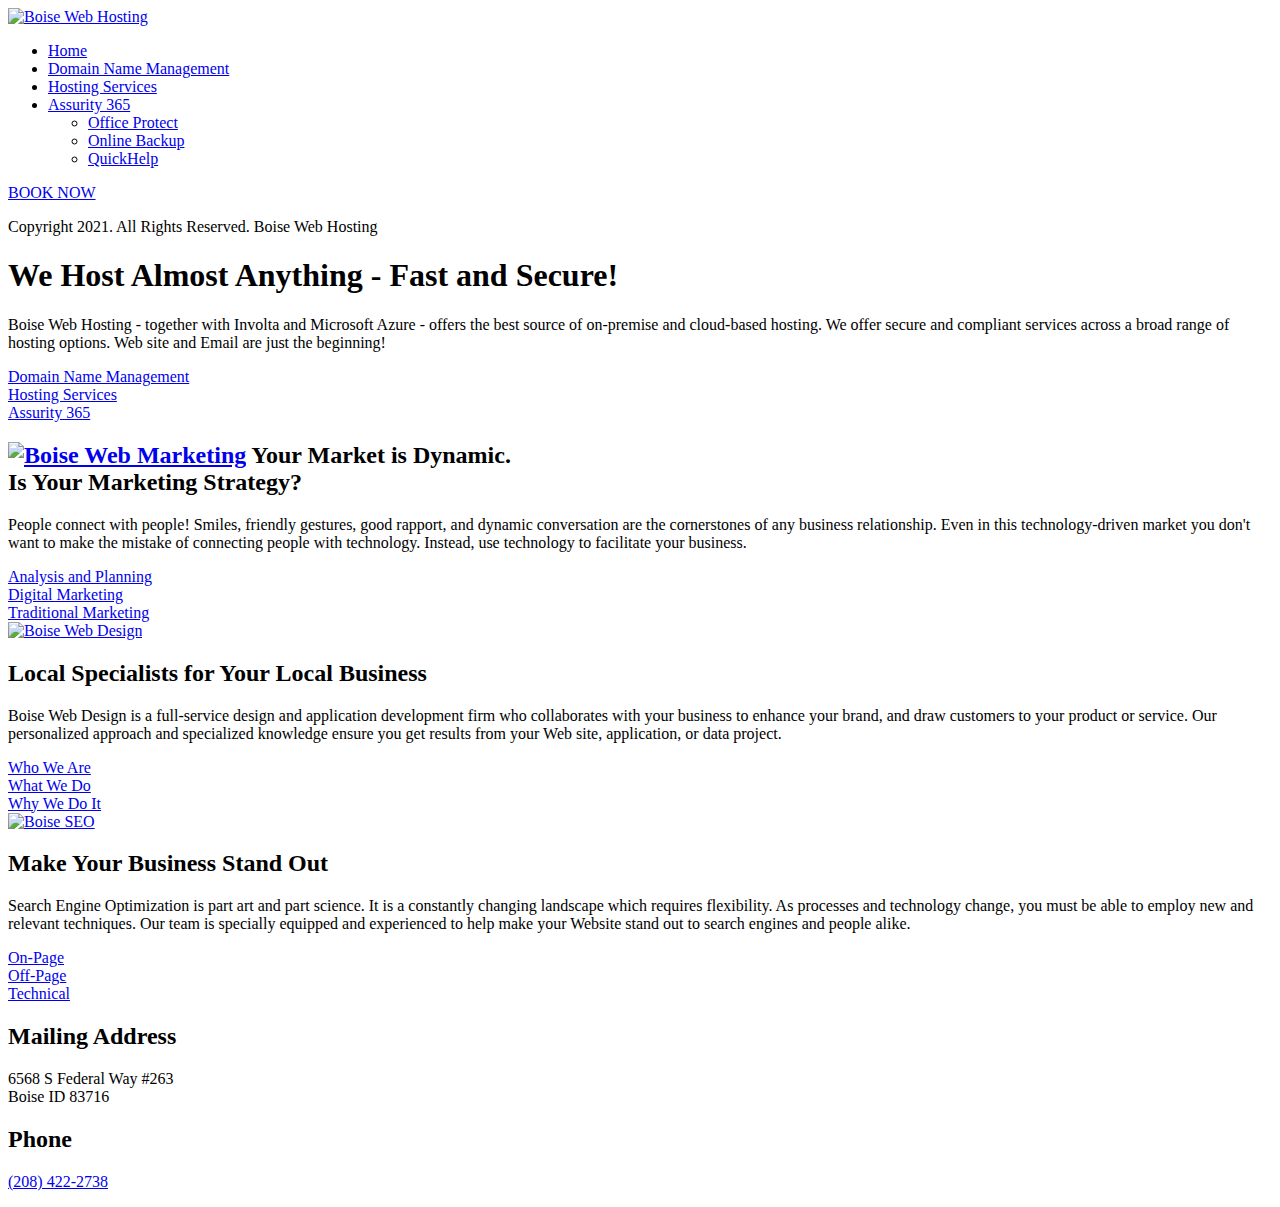
==== index.html @ e7d99a5c "Save local changes before rebase" ====
<!DOCTYPE html>
<html lang="en-us">
<head>
    <meta charset="utf-8"/>
    <meta name="viewport" content="width=device-width, initial-scale=1.0"/>
    <title>Fast and Secure Web Hosting - Boise Web Hosting</title>
    <meta name="description" content="Web Hosting - Boise, Idaho. We provide an extensive assortment of strategic internet hosting tools to our Idaho Website clients.">
    <meta name="author" content="Boise Web Hosting">
    <meta name="keywords" content="">
    <meta property="og:locale" content="en_US"/>
    <meta property="og:type" content="business.business"/>
    <meta property="og:url" content="https://boisewebhosting.com/"/>
    <meta property="og:title" content="Fast and Secure Web Hosting - Boise Web Hosting"/>
    <meta property="og:image" content="https://boisewebhosting.com/"/>
    <meta property="business:contact_data:street_address" content=""/>
    <meta property="business:contact_data:locality" content=""/>
    <meta property="business:contact_data:state" content="ID"/>
    <meta property="business:contact_data:postal_code" content=""/>
    <meta property="business:contact_data:country_name" content="United States"/>
    <meta property="place:location:latitude" content="43.636730"/>
    <meta property="place:location:longitude" content="-116.258760"/>
    <meta property="og:description" content="Web Hosting - Boise, Idaho. We provide an extensive assortment of strategic internet hosting tools to our Idaho Website clients."/>
    <meta property="og:site_name" content="http://boisewebhosting.com"/>
    <link rel="canonical" href="https://boisewebhosting.com/"/>
    <link rel="stylesheet" href="https://boisewebhosting.com/css/site.min.css"/>
    <link rel="stylesheet" href="https://cdnjs.cloudflare.com/ajax/libs/aos/2.3.4/aos.css">
    <!-- HTML5 shim and Respond.js for IE8 support of HTML5 elements and media queries -->
    <!--[if lt IE 9]>
      <script src="https://oss.maxcdn.com/html5shiv/3.7.3/html5shiv.min.js"></script>
      <script src="https://oss.maxcdn.com/respond/1.4.2/respond.min.js"></script>
    <![endif]-->
</head>
<body>
  <div id="nav-container">
      <div class="inner">
          <div class="wrapper">
              <a id="logo" href="https://boisewebhosting.com/"><img src="https://boisewebhosting.com/images/boise-web-hosting-logo.png" alt="Boise Web Hosting"></a>
              <nav id="nav-main">
                  <ul id="navigation" class="slimmenu">
                      <li class="current">
                          <a href="https://boisewebhosting.com/">Home</a>
                      </li>
                      <li>
                          <a href="https://boisewebhosting.com/domain-name-registrations-idaho">Domain Name Management</a>
                      </li>
                      <li>
                          <a href="https://boisewebhosting.com/idaho-website-host-company">Hosting Services</a>
                      </li>
                      <li>
                          <a href="https://boisewebhosting.com/assurity-365">Assurity 365</a>
                          <ul class="child">
                              <li>
                                  <a href="https://boisewebhosting.com/office-protect">Office Protect</a>
                              </li>
                              <li>
                                  <a href="https://boisewebhosting.com/online-backup">Online Backup</a>
                              </li>
                              <li>
                                  <a href="https://boisewebhosting.com/quickhelp">QuickHelp</a>
                              </li>
                          </ul>
                      </li>
                  </ul>
              </nav>
          </div>
      </div>
  </div>
  <div id="footer">
      <div class="half-left">
          <a class="footer-link" target="_blank" href="#">BOOK NOW</a>
      </div>
      <div class="half-right">
          <p>
              Copyright 2021. All Rights Reserved. Boise Web Hosting
          </p>
      </div>
  </div>
  <div id="fullpage">
      <div class="section" id="section1">
          <div class="slide" id="hosting">
              <div class="inner">
                  <div class="content-wide">
                      <div data-aos="fade-down">
                          <h1 class="large">
                              We Host Almost Anything - Fast and Secure!
                          </h1>
                      </div>
                      <div data-aos="fade-up"><div class="underline"></div></div>
                      <div data-aos="fade-right">
                          <p class="align-center">
                              Boise Web Hosting - together with Involta and Microsoft Azure - offers the best source of on-premise and cloud-based hosting. We offer secure and compliant services across a broad range of hosting options. Web site and Email are just the beginning!
                          </p>
                      </div>
                      <div class="sublinks">
                          <div data-aos="fade-down-left"><a href="https://boisewebhosting.com/domain-name-registrations-idaho">Domain Name Management</a></div>
                          <div data-aos="fade-down-right"><a href="https://boisewebhosting.com/idaho-website-host-company">Hosting Services</a></div>
                          <div data-aos="fade-down"><a href="https://boisewebhosting.com/assurity-365">Assurity 365</a></div>
                      </div>
                  </div>
              </div>
          </div>
          <div class="slide" id="marketing">
              <div class="inner">
                  <div class="content-wide">
                      <div data-aos="fade-down">
                          <h2 class="large">
                              <a class="brand-link" href="http://boisewebmarketing.com/"><img src="https://boisewebhosting.com/images/boise-web-marketing-logo.png" alt="Boise Web Marketing"></a>
                              Your Market is Dynamic.
                              <br>
                              Is Your Marketing Strategy?
                          </h2>
                      </div>
                      <div data-aos="fade-right">
                          <p class="align-center">
                              People connect with people! Smiles, friendly gestures, good rapport, and dynamic conversation are the cornerstones of any business relationship. Even in this technology-driven market you don't want to make the mistake of connecting people with technology. Instead, use technology to facilitate your business.
                          </p>
                      </div>
                      <div class="sublinks">
                          <div data-aos="fade-down-left"><a href="#">Analysis and Planning</a></div>
                          <div data-aos="fade-down-right"><a href="#">Digital Marketing</a></div>
                          <div data-aos="fade-down"><a href="#">Traditional Marketing</a></div>
                      </div>
                  </div>
              </div>
          </div>
          <div class="slide" id="design">
              <div class="inner">
                  <div class="content-wide">
                      <div data-aos="fade-down">
                          <a class="brand-link" href="#"><img src="https://boisewebhosting.com/images/boise-web-design-logo.png" alt="Boise Web Design"></a>
                          <h2 class="large">
                              Local Specialists for Your Local Business
                          </h2>
                      </div>
                      <div data-aos="fade-up"><div class="underline"></div></div>
                      <div data-aos="fade-right">
                          <p class="align-center">
                              Boise Web Design is a full-service design and application development firm who collaborates with your business to enhance your brand, and draw customers to your product or service. Our personalized approach and specialized knowledge ensure you get results from your Web site, application, or data project.
                          </p>
                      </div>
                      <div class="sublinks">
                          <div data-aos="fade-down-left"><a href="#">Who We Are</a></div>
                          <div data-aos="fade-down-right"><a href="#">What We Do</a></div>
                          <div data-aos="fade-down"><a href="#">Why We Do It</a></div>
                      </div>
                  </div>
              </div>
          </div>
          <div class="slide" id="seo">
              <div class="inner">
                  <div class="content-wide">
                      <div data-aos="fade-down">
                          <a class="brand-link" href="#"><img src="https://boisewebhosting.com/images/boise-seo-logo.png" alt="Boise SEO"></a>
                          <h2 class="large">
                              Make Your Business Stand Out
                          </h2>
                      </div>
                      <div data-aos="fade-up"><div class="underline"></div></div>
                      <div data-aos="fade-right">
                          <p class="align-center">
                              Search Engine Optimization is part art and part science. It is a constantly changing landscape which requires flexibility. As processes and technology change, you must be able to employ new and relevant techniques. Our team is specially equipped and experienced to help make your Website stand out to search engines and people alike.
                          </p>
                      </div>
                      <div class="sublinks">
                          <div data-aos="fade-down-left"><a href="#">On-Page</a></div>
                          <div data-aos="fade-down-right"><a href="#">Off-Page</a></div>
                          <div data-aos="fade-down"><a href="#">Technical</a></div>
                      </div>
                  </div>
              </div>
          </div>
      </div>
      <div id="anchor-footer" class="section footer">
          <div class="inner">
              <div>
                  <h2>Mailing Address</h2>
                  <p>
                      6568 S Federal Way #263
                      <br/>
                      Boise ID  83716
                  </p>
                  <h2>
                      Phone
                  </h2>
                  <p>
                      <a href="tel:12084222738">(208) 422-2738</a>
                  </p>
              </div>
          </div>
      </div>
  </div>
  <!-- Your Chat Plugin code -->
  <div class="fb-customerchat" attribution="setup_tool" page_id="365217893914590" theme_color="#fa3c4c" logged_in_greeting="We love to answer questions, just ask!" logged_out_greeting="We love to answer questions, just ask!">
  </div>
  <script src="https://ajax.aspnetcdn.com/ajax/jquery/jquery-3.3.1.min.js" crossorigin="anonymous" integrity=""></script>
  <script>(window.jQuery||document.write("\u003Cscript src=\u0022/lib/jquery/dist/jquery.min.js\u0022 crossorigin=\u0022anonymous\u0022 integrity=\u0022sha384-tsQFqpEReu7ZLhBV2VZlAu7zcOV\u002BrXbYlF2cqB8txI/8aZajjp4Bqd\u002BV6D5IgvKT\u0022\u003E\u003C/script\u003E"));</script>
  <script src="https://cdnjs.cloudflare.com/ajax/libs/aos/2.3.4/aos.js"></script>
  <script src="https://boisewebhosting.com/js/site.min.js"></script>
  <script>
      $(document).ready(function () {
          $('#fullpage').fullpage({
              //options here
              responsiveWidth: 960,
              responsiveHeight: 740,
              autoScrolling: false,
              scrollBar: true,
              licenseKey: '',
              paddingTop: '120px',
              paddingBottom: '62px',
              scrollingSpeed: 1000,
              touchSensitivity: 36,
              afterResponsive: function (isResponsive) {

              }
          });
          $.fn.fullpage.setAllowScrolling(true);
      });
  </script>
  <script>
      AOS.init({
          disable: false,
          initClassName: 'aos-init',
          animatedClassName: 'aos-animate',
          useClassNames: false,
          disableMutationObserver: false,
          debounceDelay: 50,
          throttleDelay: 99,
          offset: 120,
          delay: 0,
          duration: 400,
          startEvent: 'load',
          easing: 'ease',
          anchorPlacement: 'top-bottom',
      });
      window.addEventListener('load', AOS.refresh);
  </script>
  <script async="">
      $('#navigation').slimmenu(
          {
              resizeWidth: '960',
              collapserTitle: 'Main Menu',
              animSpeed: 'medium',
              easingEffect: null
          });
  </script>
</body>
</html>
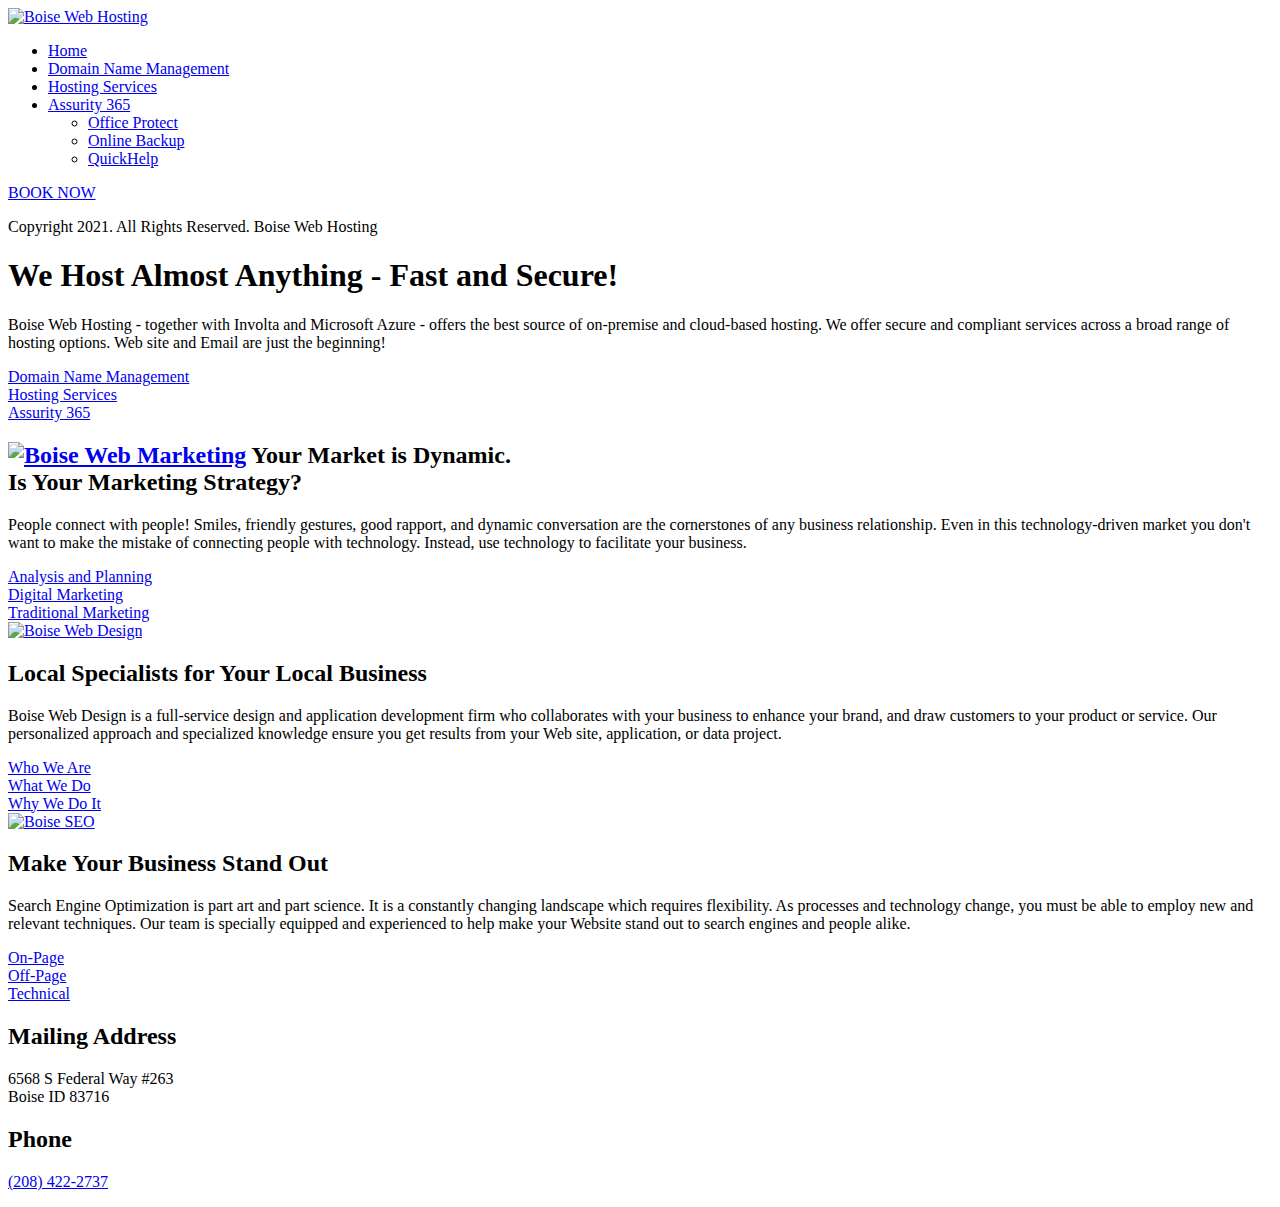
==== commit 3903bb2f: "added all pages" ====
--- a/index.html
+++ b/index.html
@@ -31,217 +31,217 @@
     <![endif]-->
 </head>
 <body>
-  <div id="nav-container">
-      <div class="inner">
-          <div class="wrapper">
-              <a id="logo" href="https://boisewebhosting.com/"><img src="https://boisewebhosting.com/images/boise-web-hosting-logo.png" alt="Boise Web Hosting"></a>
-              <nav id="nav-main">
-                  <ul id="navigation" class="slimmenu">
-                      <li class="current">
-                          <a href="https://boisewebhosting.com/">Home</a>
-                      </li>
-                      <li>
-                          <a href="https://boisewebhosting.com/domain-name-registrations-idaho">Domain Name Management</a>
-                      </li>
-                      <li>
-                          <a href="https://boisewebhosting.com/idaho-website-host-company">Hosting Services</a>
-                      </li>
-                      <li>
-                          <a href="https://boisewebhosting.com/assurity-365">Assurity 365</a>
-                          <ul class="child">
-                              <li>
-                                  <a href="https://boisewebhosting.com/office-protect">Office Protect</a>
-                              </li>
-                              <li>
-                                  <a href="https://boisewebhosting.com/online-backup">Online Backup</a>
-                              </li>
-                              <li>
-                                  <a href="https://boisewebhosting.com/quickhelp">QuickHelp</a>
-                              </li>
-                          </ul>
-                      </li>
-                  </ul>
-              </nav>
-          </div>
-      </div>
-  </div>
-  <div id="footer">
-      <div class="half-left">
-          <a class="footer-link" target="_blank" href="#">BOOK NOW</a>
-      </div>
-      <div class="half-right">
-          <p>
-              Copyright 2021. All Rights Reserved. Boise Web Hosting
-          </p>
-      </div>
-  </div>
-  <div id="fullpage">
-      <div class="section" id="section1">
-          <div class="slide" id="hosting">
-              <div class="inner">
-                  <div class="content-wide">
-                      <div data-aos="fade-down">
-                          <h1 class="large">
-                              We Host Almost Anything - Fast and Secure!
-                          </h1>
-                      </div>
-                      <div data-aos="fade-up"><div class="underline"></div></div>
-                      <div data-aos="fade-right">
-                          <p class="align-center">
-                              Boise Web Hosting - together with Involta and Microsoft Azure - offers the best source of on-premise and cloud-based hosting. We offer secure and compliant services across a broad range of hosting options. Web site and Email are just the beginning!
-                          </p>
-                      </div>
-                      <div class="sublinks">
-                          <div data-aos="fade-down-left"><a href="https://boisewebhosting.com/domain-name-registrations-idaho">Domain Name Management</a></div>
-                          <div data-aos="fade-down-right"><a href="https://boisewebhosting.com/idaho-website-host-company">Hosting Services</a></div>
-                          <div data-aos="fade-down"><a href="https://boisewebhosting.com/assurity-365">Assurity 365</a></div>
-                      </div>
-                  </div>
-              </div>
-          </div>
-          <div class="slide" id="marketing">
-              <div class="inner">
-                  <div class="content-wide">
-                      <div data-aos="fade-down">
-                          <h2 class="large">
-                              <a class="brand-link" href="http://boisewebmarketing.com/"><img src="https://boisewebhosting.com/images/boise-web-marketing-logo.png" alt="Boise Web Marketing"></a>
-                              Your Market is Dynamic.
-                              <br>
-                              Is Your Marketing Strategy?
-                          </h2>
-                      </div>
-                      <div data-aos="fade-right">
-                          <p class="align-center">
-                              People connect with people! Smiles, friendly gestures, good rapport, and dynamic conversation are the cornerstones of any business relationship. Even in this technology-driven market you don't want to make the mistake of connecting people with technology. Instead, use technology to facilitate your business.
-                          </p>
-                      </div>
-                      <div class="sublinks">
-                          <div data-aos="fade-down-left"><a href="#">Analysis and Planning</a></div>
-                          <div data-aos="fade-down-right"><a href="#">Digital Marketing</a></div>
-                          <div data-aos="fade-down"><a href="#">Traditional Marketing</a></div>
-                      </div>
-                  </div>
-              </div>
-          </div>
-          <div class="slide" id="design">
-              <div class="inner">
-                  <div class="content-wide">
-                      <div data-aos="fade-down">
-                          <a class="brand-link" href="#"><img src="https://boisewebhosting.com/images/boise-web-design-logo.png" alt="Boise Web Design"></a>
-                          <h2 class="large">
-                              Local Specialists for Your Local Business
-                          </h2>
-                      </div>
-                      <div data-aos="fade-up"><div class="underline"></div></div>
-                      <div data-aos="fade-right">
-                          <p class="align-center">
-                              Boise Web Design is a full-service design and application development firm who collaborates with your business to enhance your brand, and draw customers to your product or service. Our personalized approach and specialized knowledge ensure you get results from your Web site, application, or data project.
-                          </p>
-                      </div>
-                      <div class="sublinks">
-                          <div data-aos="fade-down-left"><a href="#">Who We Are</a></div>
-                          <div data-aos="fade-down-right"><a href="#">What We Do</a></div>
-                          <div data-aos="fade-down"><a href="#">Why We Do It</a></div>
-                      </div>
-                  </div>
-              </div>
-          </div>
-          <div class="slide" id="seo">
-              <div class="inner">
-                  <div class="content-wide">
-                      <div data-aos="fade-down">
-                          <a class="brand-link" href="#"><img src="https://boisewebhosting.com/images/boise-seo-logo.png" alt="Boise SEO"></a>
-                          <h2 class="large">
-                              Make Your Business Stand Out
-                          </h2>
-                      </div>
-                      <div data-aos="fade-up"><div class="underline"></div></div>
-                      <div data-aos="fade-right">
-                          <p class="align-center">
-                              Search Engine Optimization is part art and part science. It is a constantly changing landscape which requires flexibility. As processes and technology change, you must be able to employ new and relevant techniques. Our team is specially equipped and experienced to help make your Website stand out to search engines and people alike.
-                          </p>
-                      </div>
-                      <div class="sublinks">
-                          <div data-aos="fade-down-left"><a href="#">On-Page</a></div>
-                          <div data-aos="fade-down-right"><a href="#">Off-Page</a></div>
-                          <div data-aos="fade-down"><a href="#">Technical</a></div>
-                      </div>
-                  </div>
-              </div>
-          </div>
-      </div>
-      <div id="anchor-footer" class="section footer">
-          <div class="inner">
-              <div>
-                  <h2>Mailing Address</h2>
-                  <p>
-                      6568 S Federal Way #263
-                      <br/>
-                      Boise ID  83716
-                  </p>
-                  <h2>
-                      Phone
-                  </h2>
-                  <p>
-                      <a href="tel:12084222738">(208) 422-2738</a>
-                  </p>
-              </div>
-          </div>
-      </div>
-  </div>
-  <!-- Your Chat Plugin code -->
-  <div class="fb-customerchat" attribution="setup_tool" page_id="365217893914590" theme_color="#fa3c4c" logged_in_greeting="We love to answer questions, just ask!" logged_out_greeting="We love to answer questions, just ask!">
-  </div>
-  <script src="https://ajax.aspnetcdn.com/ajax/jquery/jquery-3.3.1.min.js" crossorigin="anonymous" integrity=""></script>
-  <script>(window.jQuery||document.write("\u003Cscript src=\u0022/lib/jquery/dist/jquery.min.js\u0022 crossorigin=\u0022anonymous\u0022 integrity=\u0022sha384-tsQFqpEReu7ZLhBV2VZlAu7zcOV\u002BrXbYlF2cqB8txI/8aZajjp4Bqd\u002BV6D5IgvKT\u0022\u003E\u003C/script\u003E"));</script>
-  <script src="https://cdnjs.cloudflare.com/ajax/libs/aos/2.3.4/aos.js"></script>
-  <script src="https://boisewebhosting.com/js/site.min.js"></script>
-  <script>
-      $(document).ready(function () {
-          $('#fullpage').fullpage({
-              //options here
-              responsiveWidth: 960,
-              responsiveHeight: 740,
-              autoScrolling: false,
-              scrollBar: true,
-              licenseKey: '',
-              paddingTop: '120px',
-              paddingBottom: '62px',
-              scrollingSpeed: 1000,
-              touchSensitivity: 36,
-              afterResponsive: function (isResponsive) {
+    <div id="nav-container">
+        <div class="inner">
+            <div class="wrapper">
+                <a id="logo" href="https://boisewebhosting.com/"><img src="https://boisewebhosting.com/images/boise-web-hosting-logo.png" alt="Boise Web Hosting"></a>
+                <nav id="nav-main">
+                    <ul id="navigation" class="slimmenu">
+                        <li class="current">
+                            <a href="https://boisewebhosting.com/">Home</a>
+                        </li>
+                        <li>
+                            <a href="https://boisewebhosting.com/domain-name-registrations-idaho">Domain Name Management</a>
+                        </li>
+                        <li>
+                            <a href="https://boisewebhosting.com/idaho-website-host-company">Hosting Services</a>
+                        </li>
+                        <li>
+                            <a href="https://boisewebhosting.com/assurity-365">Assurity 365</a>
+                            <ul class="child">
+                                <li>
+                                    <a href="https://boisewebhosting.com/office-protect">Office Protect</a>
+                                </li>
+                                <li>
+                                    <a href="https://boisewebhosting.com/online-backup">Online Backup</a>
+                                </li>
+                                <li>
+                                    <a href="https://boisewebhosting.com/quickhelp">QuickHelp</a>
+                                </li>
+                            </ul>
+                        </li>
+                    </ul>
+                </nav>
+            </div>
+        </div>
+    </div>
+    <div id="footer">
+        <div class="half-left">
+            <a class="footer-link" target="_blank" href="https://outlook.office365.com/owa/calendar/BaileyAssociates@shawnwbailey.com/bookings/">BOOK NOW</a>
+        </div>
+        <div class="half-right">
+            <p>
+                Copyright 2021. All Rights Reserved. Boise Web Hosting
+            </p>
+        </div>
+    </div>
+    <div id="fullpage">
+        <div class="section" id="section1">
+            <div class="slide" id="hosting">
+                <div class="inner">
+                    <div class="content-wide">
+                        <div data-aos="fade-down">
+                            <h1 class="large">
+                                We Host Almost Anything - Fast and Secure!
+                            </h1>
+                        </div>
+                        <div data-aos="fade-up"><div class="underline"></div></div>
+                        <div data-aos="fade-right">
+                            <p class="align-center">
+                                Boise Web Hosting - together with Involta and Microsoft Azure - offers the best source of on-premise and cloud-based hosting. We offer secure and compliant services across a broad range of hosting options. Web site and Email are just the beginning!
+                            </p>
+                        </div>
+                        <div class="sublinks">
+                            <div data-aos="fade-down-left"><a href="https://boisewebhosting.com/domain-name-registrations-idaho">Domain Name Management</a></div>
+                            <div data-aos="fade-down-right"><a href="https://boisewebhosting.com/idaho-website-host-company">Hosting Services</a></div>
+                            <div data-aos="fade-down"><a href="https://boisewebhosting.com/assurity-365">Assurity 365</a></div>
+                        </div>
+                    </div>
+                </div>
+            </div>
+            <div class="slide" id="marketing">
+                <div class="inner">
+                    <div class="content-wide">
+                        <div data-aos="fade-down">
+                            <h2 class="large">
+                                <a class="brand-link" href="http://boisewebmarketing.com/"><img src="https://boisewebhosting.com/images/boise-web-marketing-logo.png" alt="Boise Web Marketing"></a>
+                                Your Market is Dynamic.
+                                <br>
+                                Is Your Marketing Strategy?
+                            </h2>
+                        </div>
+                        <div data-aos="fade-right">
+                            <p class="align-center">
+                                People connect with people! Smiles, friendly gestures, good rapport, and dynamic conversation are the cornerstones of any business relationship. Even in this technology-driven market you don't want to make the mistake of connecting people with technology. Instead, use technology to facilitate your business.
+                            </p>
+                        </div>
+                        <div class="sublinks">
+                            <div data-aos="fade-down-left"><a href="http://boisewebmarketing.com/analysis-planning">Analysis and Planning</a></div>
+                            <div data-aos="fade-down-right"><a href="http://boisewebmarketing.com/digital-marketing">Digital Marketing</a></div>
+                            <div data-aos="fade-down"><a href="http://boisewebmarketing.com/traditional-marketing">Traditional Marketing</a></div>
+                        </div>
+                    </div>
+                </div>
+            </div>
+            <div class="slide" id="design">
+                <div class="inner">
+                    <div class="content-wide">
+                        <div data-aos="fade-down">
+                            <a class="brand-link" href="http://boisewebdesign.com/"><img src="https://boisewebhosting.com/images/boise-web-design-logo.png" alt="Boise Web Design"></a>
+                            <h2 class="large">
+                                Local Specialists for Your Local Business
+                            </h2>
+                        </div>
+                        <div data-aos="fade-up"><div class="underline"></div></div>
+                        <div data-aos="fade-right">
+                            <p class="align-center">
+                                Boise Web Design is a full-service design and application development firm who collaborates with your business to enhance your brand, and draw customers to your product or service. Our personalized approach and specialized knowledge ensure you get results from your Web site, application, or data project.
+                            </p>
+                        </div>
+                        <div class="sublinks">
+                            <div data-aos="fade-down-left"><a href="http://boisewebdesign.com/who-we-are">Who We Are</a></div>
+                            <div data-aos="fade-down-right"><a href="http://boisewebdesign.com/what-we-do">What We Do</a></div>
+                            <div data-aos="fade-down"><a href="http://boisewebdesign.com/why-we-do-it">Why We Do It</a></div>
+                        </div>
+                    </div>
+                </div>
+            </div>
+            <div class="slide" id="seo">
+                <div class="inner">
+                    <div class="content-wide">
+                        <div data-aos="fade-down">
+                            <a class="brand-link" href="http://boiseseo.com/"><img src="https://boisewebhosting.com/images/boise-seo-logo.png" alt="Boise SEO"></a>
+                            <h2 class="large">
+                                Make Your Business Stand Out
+                            </h2>
+                        </div>
+                        <div data-aos="fade-up"><div class="underline"></div></div>
+                        <div data-aos="fade-right">
+                            <p class="align-center">
+                                Search Engine Optimization is part art and part science. It is a constantly changing landscape which requires flexibility. As processes and technology change, you must be able to employ new and relevant techniques. Our team is specially equipped and experienced to help make your Website stand out to search engines and people alike.
+                            </p>
+                        </div>
+                        <div class="sublinks">
+                            <div data-aos="fade-down-left"><a href="http://boiseseo.com/on-page-seo">On-Page</a></div>
+                            <div data-aos="fade-down-right"><a href="http://boiseseo.com/off-page-seo">Off-Page</a></div>
+                            <div data-aos="fade-down"><a href="http://boiseeso.com/technical-seo">Technical</a></div>
+                        </div>
+                    </div>
+                </div>
+            </div>
+        </div>
+        <div id="anchor-footer" class="section footer">
+            <div class="inner">
+                <div>
+                    <h2>Mailing Address</h2>
+                    <p>
+                        6568 S Federal Way #263
+                        <br/>
+                        Boise ID  83716
+                    </p>
+                    <h2>
+                        Phone
+                    </h2>
+                    <p>
+                        <a href="tel:12084222737">(208) 422-2737</a>
+                    </p>
+                </div>
+            </div>
+        </div>
+    </div>
+    <!-- Your Chat Plugin code -->
+    <div class="fb-customerchat" attribution="setup_tool" page_id="365217893914590" theme_color="#fa3c4c" logged_in_greeting="We love to answer questions, just ask!" logged_out_greeting="We love to answer questions, just ask!">
+    </div>
+    <script src="https://ajax.aspnetcdn.com/ajax/jquery/jquery-3.3.1.min.js" crossorigin="anonymous" integrity=""></script>
+    <script>(window.jQuery||document.write("\u003Cscript src=\u0022/lib/jquery/dist/jquery.min.js\u0022 crossorigin=\u0022anonymous\u0022 integrity=\u0022sha384-tsQFqpEReu7ZLhBV2VZlAu7zcOV\u002BrXbYlF2cqB8txI/8aZajjp4Bqd\u002BV6D5IgvKT\u0022\u003E\u003C/script\u003E"));</script>
+    <script src="https://cdnjs.cloudflare.com/ajax/libs/aos/2.3.4/aos.js"></script>
+    <script src="https://boisewebhosting.com/js/site.min.js"></script>
+    <script>
+        $(document).ready(function () {
+            $('#fullpage').fullpage({
+                //options here
+                responsiveWidth: 960,
+                responsiveHeight: 740,
+                autoScrolling: false,
+                scrollBar: true,
+                licenseKey: '',
+                paddingTop: '120px',
+                paddingBottom: '62px',
+                scrollingSpeed: 1000,
+                touchSensitivity: 36,
+                afterResponsive: function (isResponsive) {
 
-              }
-          });
-          $.fn.fullpage.setAllowScrolling(true);
-      });
-  </script>
-  <script>
-      AOS.init({
-          disable: false,
-          initClassName: 'aos-init',
-          animatedClassName: 'aos-animate',
-          useClassNames: false,
-          disableMutationObserver: false,
-          debounceDelay: 50,
-          throttleDelay: 99,
-          offset: 120,
-          delay: 0,
-          duration: 400,
-          startEvent: 'load',
-          easing: 'ease',
-          anchorPlacement: 'top-bottom',
-      });
-      window.addEventListener('load', AOS.refresh);
-  </script>
-  <script async="">
-      $('#navigation').slimmenu(
-          {
-              resizeWidth: '960',
-              collapserTitle: 'Main Menu',
-              animSpeed: 'medium',
-              easingEffect: null
-          });
-  </script>
+                }
+            });
+            $.fn.fullpage.setAllowScrolling(true);
+        });
+    </script>
+    <script>
+        AOS.init({
+            disable: false,
+            initClassName: 'aos-init',
+            animatedClassName: 'aos-animate',
+            useClassNames: false,
+            disableMutationObserver: false,
+            debounceDelay: 50,
+            throttleDelay: 99,
+            offset: 120,
+            delay: 0,
+            duration: 400,
+            startEvent: 'load',
+            easing: 'ease',
+            anchorPlacement: 'top-bottom',
+        });
+        window.addEventListener('load', AOS.refresh);
+    </script>
+    <script async="">
+        $('#navigation').slimmenu(
+            {
+                resizeWidth: '960',
+                collapserTitle: 'Main Menu',
+                animSpeed: 'medium',
+                easingEffect: null
+            });
+    </script>
 </body>
-</html>+</html>
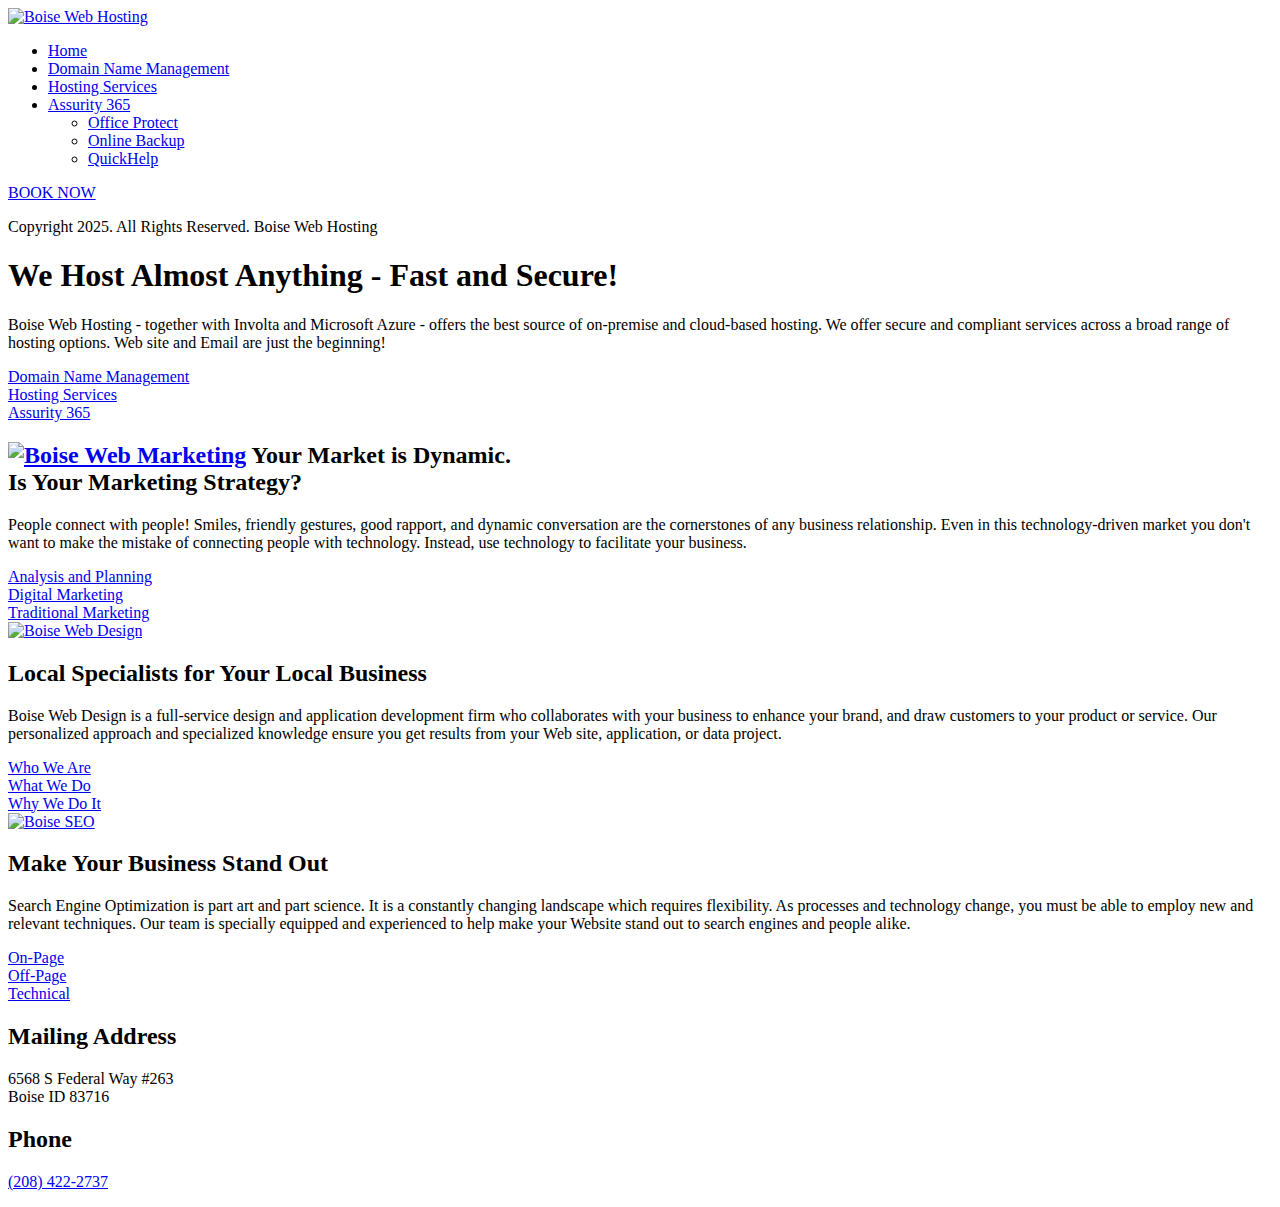
==== commit f9f47162: "fix URL issues" ====
--- a/index.html
+++ b/index.html
@@ -67,11 +67,11 @@
     </div>
     <div id="footer">
         <div class="half-left">
-            <a class="footer-link" target="_blank" href="https://outlook.office365.com/owa/calendar/BaileyAssociates@shawnwbailey.com/bookings/">BOOK NOW</a>
+            <a class="footer-link" target="_blank" href="#">BOOK NOW</a>
         </div>
         <div class="half-right">
             <p>
-                Copyright 2021. All Rights Reserved. Boise Web Hosting
+                Copyright 2025. All Rights Reserved. Boise Web Hosting
             </p>
         </div>
     </div>
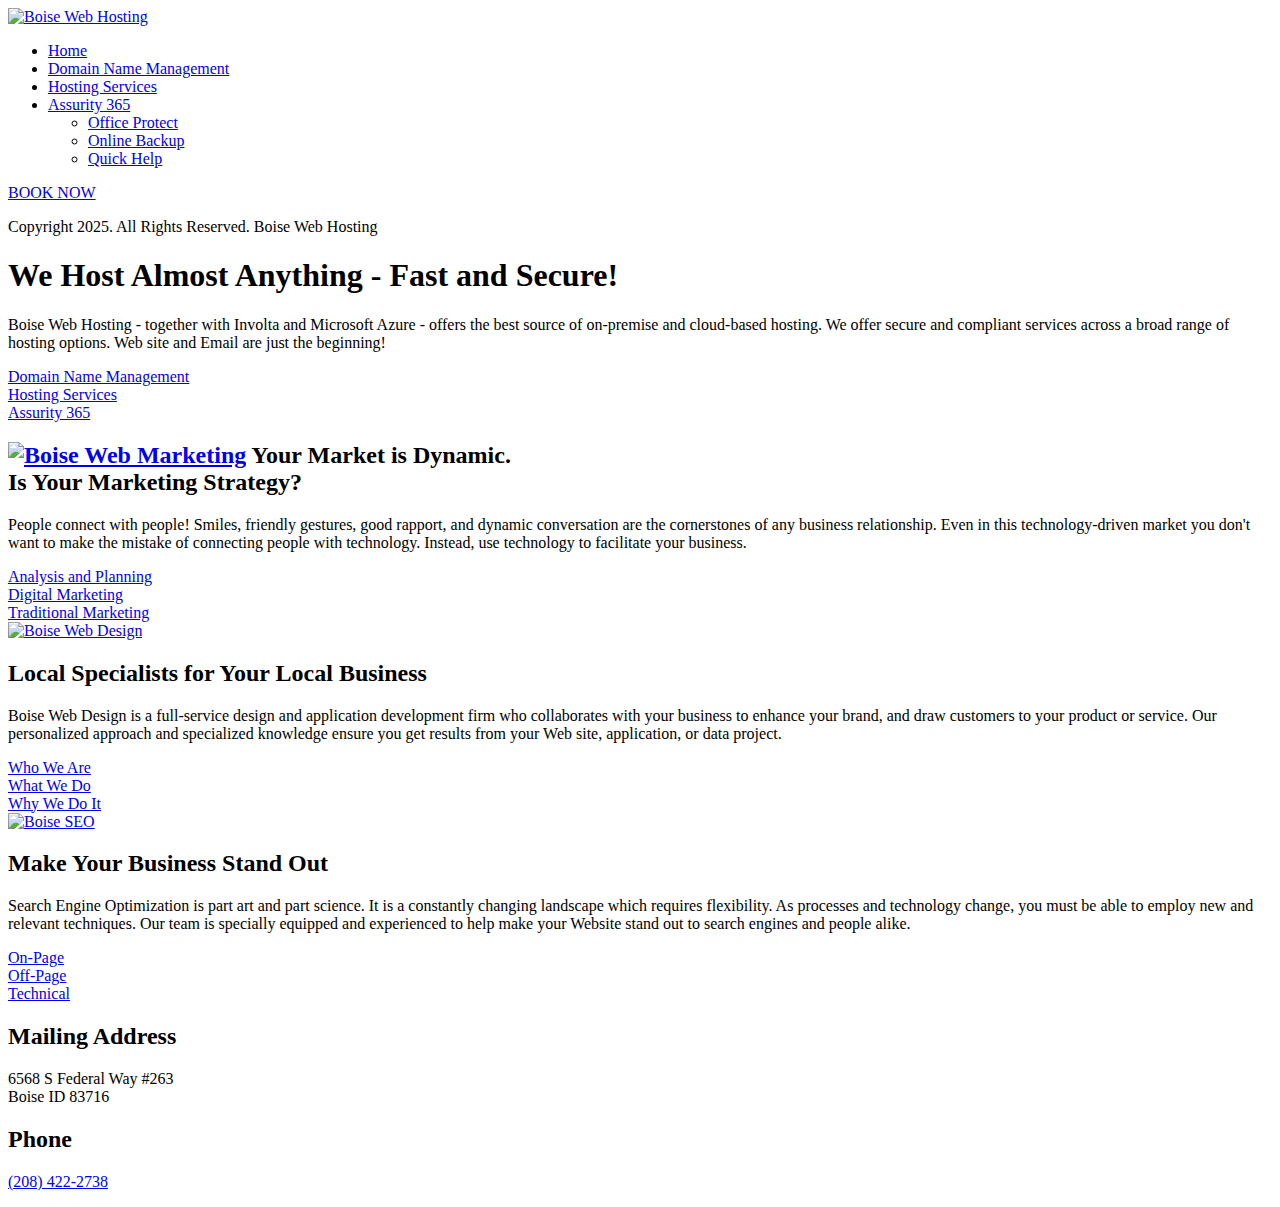
==== commit fcfebc21: "minor fix3" ====
--- a/index.html
+++ b/index.html
@@ -56,7 +56,7 @@
                                     <a href="https://boisewebhosting.com/online-backup">Online Backup</a>
                                 </li>
                                 <li>
-                                    <a href="https://boisewebhosting.com/quickhelp">QuickHelp</a>
+                                    <a href="https://boisewebhosting.com/quick-help">Quick Help</a>
                                 </li>
                             </ul>
                         </li>
@@ -104,7 +104,7 @@
                     <div class="content-wide">
                         <div data-aos="fade-down">
                             <h2 class="large">
-                                <a class="brand-link" href="http://boisewebmarketing.com/"><img src="https://boisewebhosting.com/images/boise-web-marketing-logo.png" alt="Boise Web Marketing"></a>
+                                <a class="brand-link" href="/"><img src="https://boisewebhosting.com/images/boise-web-marketing-logo.png" alt="Boise Web Marketing"></a>
                                 Your Market is Dynamic.
                                 <br>
                                 Is Your Marketing Strategy?
@@ -116,9 +116,9 @@
                             </p>
                         </div>
                         <div class="sublinks">
-                            <div data-aos="fade-down-left"><a href="http://boisewebmarketing.com/analysis-planning">Analysis and Planning</a></div>
-                            <div data-aos="fade-down-right"><a href="http://boisewebmarketing.com/digital-marketing">Digital Marketing</a></div>
-                            <div data-aos="fade-down"><a href="http://boisewebmarketing.com/traditional-marketing">Traditional Marketing</a></div>
+                            <div data-aos="fade-down-left"><a href="/">Analysis and Planning</a></div>
+                            <div data-aos="fade-down-right"><a href="/">Digital Marketing</a></div>
+                            <div data-aos="fade-down"><a href="/">Traditional Marketing</a></div>
                         </div>
                     </div>
                 </div>
@@ -127,7 +127,7 @@
                 <div class="inner">
                     <div class="content-wide">
                         <div data-aos="fade-down">
-                            <a class="brand-link" href="http://boisewebdesign.com/"><img src="https://boisewebhosting.com/images/boise-web-design-logo.png" alt="Boise Web Design"></a>
+                            <a class="brand-link" href="/"><img src="https://boisewebhosting.com/images/boise-web-design-logo.png" alt="Boise Web Design"></a>
                             <h2 class="large">
                                 Local Specialists for Your Local Business
                             </h2>
@@ -139,9 +139,9 @@
                             </p>
                         </div>
                         <div class="sublinks">
-                            <div data-aos="fade-down-left"><a href="http://boisewebdesign.com/who-we-are">Who We Are</a></div>
-                            <div data-aos="fade-down-right"><a href="http://boisewebdesign.com/what-we-do">What We Do</a></div>
-                            <div data-aos="fade-down"><a href="http://boisewebdesign.com/why-we-do-it">Why We Do It</a></div>
+                            <div data-aos="fade-down-left"><a href="/">Who We Are</a></div>
+                            <div data-aos="fade-down-right"><a href="/">What We Do</a></div>
+                            <div data-aos="fade-down"><a href="/">Why We Do It</a></div>
                         </div>
                     </div>
                 </div>
@@ -150,7 +150,7 @@
                 <div class="inner">
                     <div class="content-wide">
                         <div data-aos="fade-down">
-                            <a class="brand-link" href="http://boiseseo.com/"><img src="https://boisewebhosting.com/images/boise-seo-logo.png" alt="Boise SEO"></a>
+                            <a class="brand-link" href="/"><img src="https://boisewebhosting.com/images/boise-seo-logo.png" alt="Boise SEO"></a>
                             <h2 class="large">
                                 Make Your Business Stand Out
                             </h2>
@@ -162,9 +162,9 @@
                             </p>
                         </div>
                         <div class="sublinks">
-                            <div data-aos="fade-down-left"><a href="http://boiseseo.com/on-page-seo">On-Page</a></div>
-                            <div data-aos="fade-down-right"><a href="http://boiseseo.com/off-page-seo">Off-Page</a></div>
-                            <div data-aos="fade-down"><a href="http://boiseeso.com/technical-seo">Technical</a></div>
+                            <div data-aos="fade-down-left"><a href="/">On-Page</a></div>
+                            <div data-aos="fade-down-right"><a href="/">Off-Page</a></div>
+                            <div data-aos="fade-down"><a href="/">Technical</a></div>
                         </div>
                     </div>
                 </div>
@@ -183,7 +183,7 @@
                         Phone
                     </h2>
                     <p>
-                        <a href="tel:12084222737">(208) 422-2737</a>
+                        <a href="tel:12084222738">(208) 422-2738</a>
                     </p>
                 </div>
             </div>
